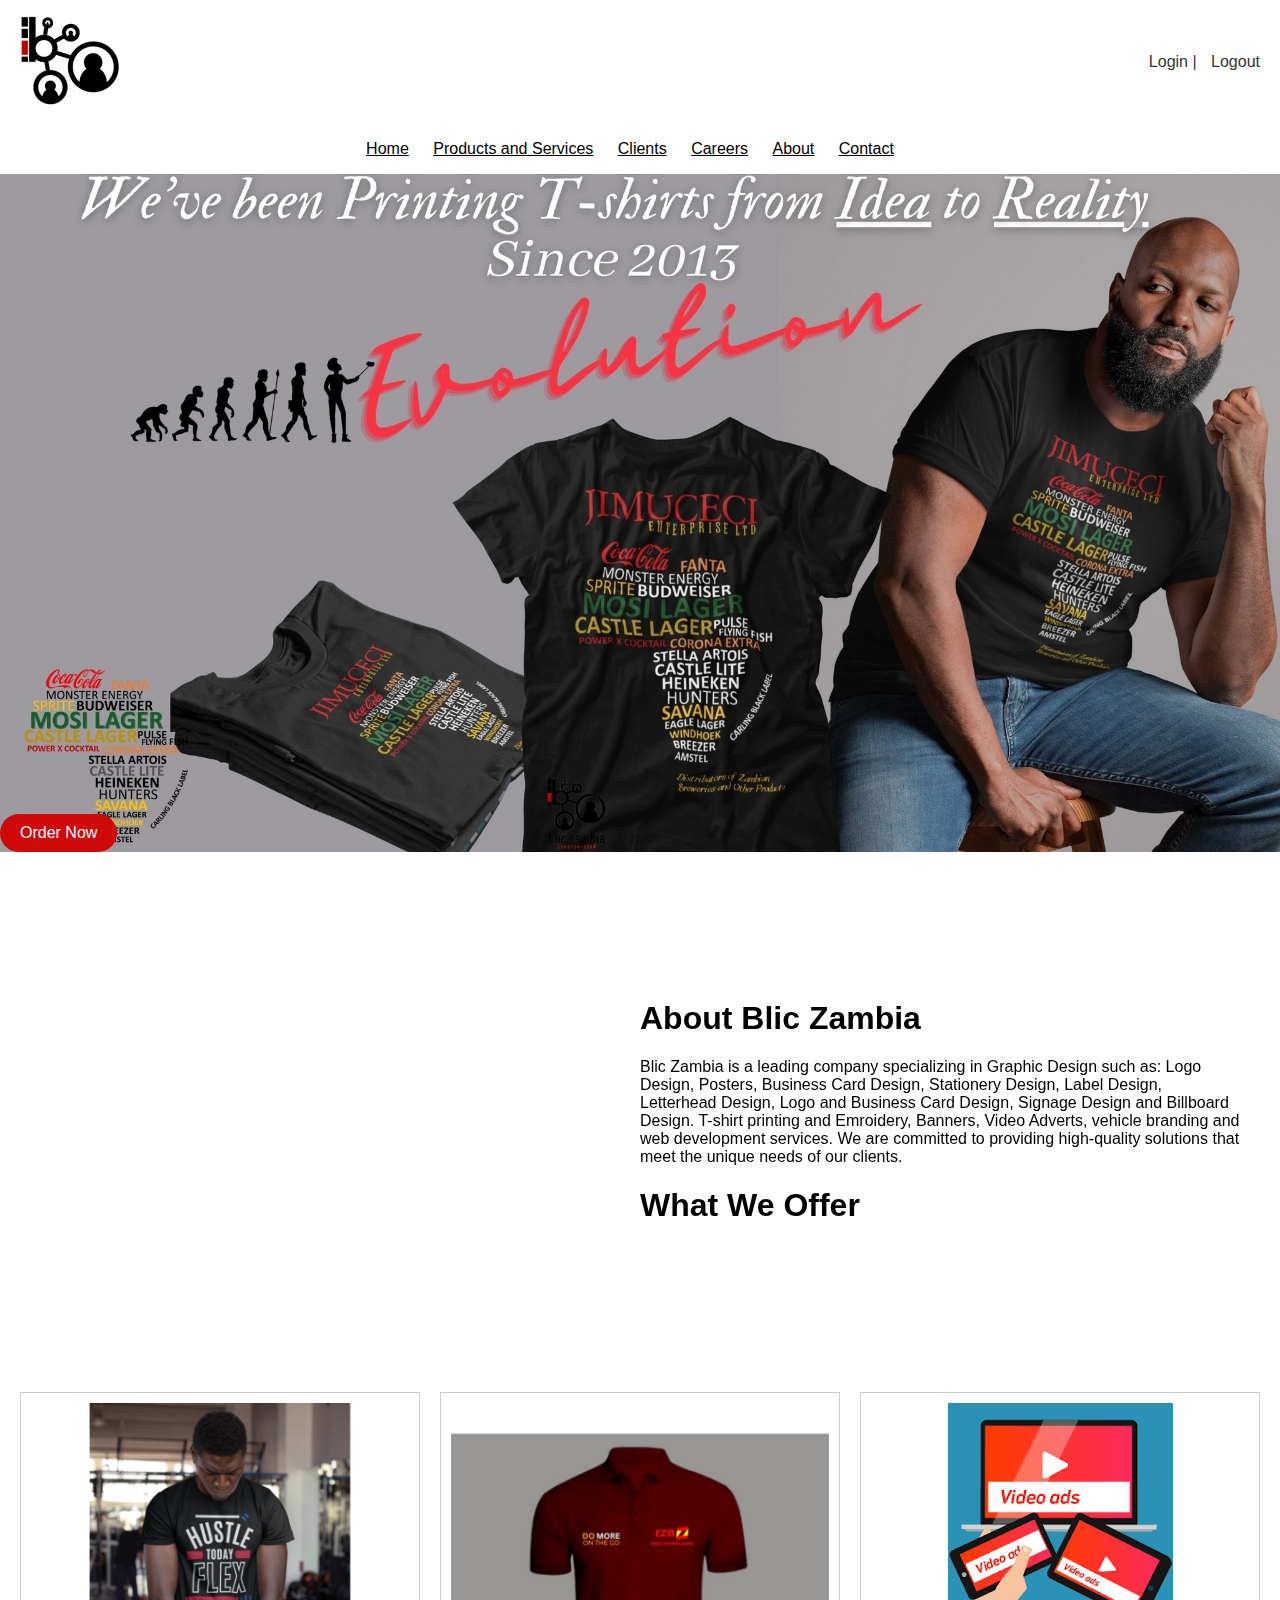
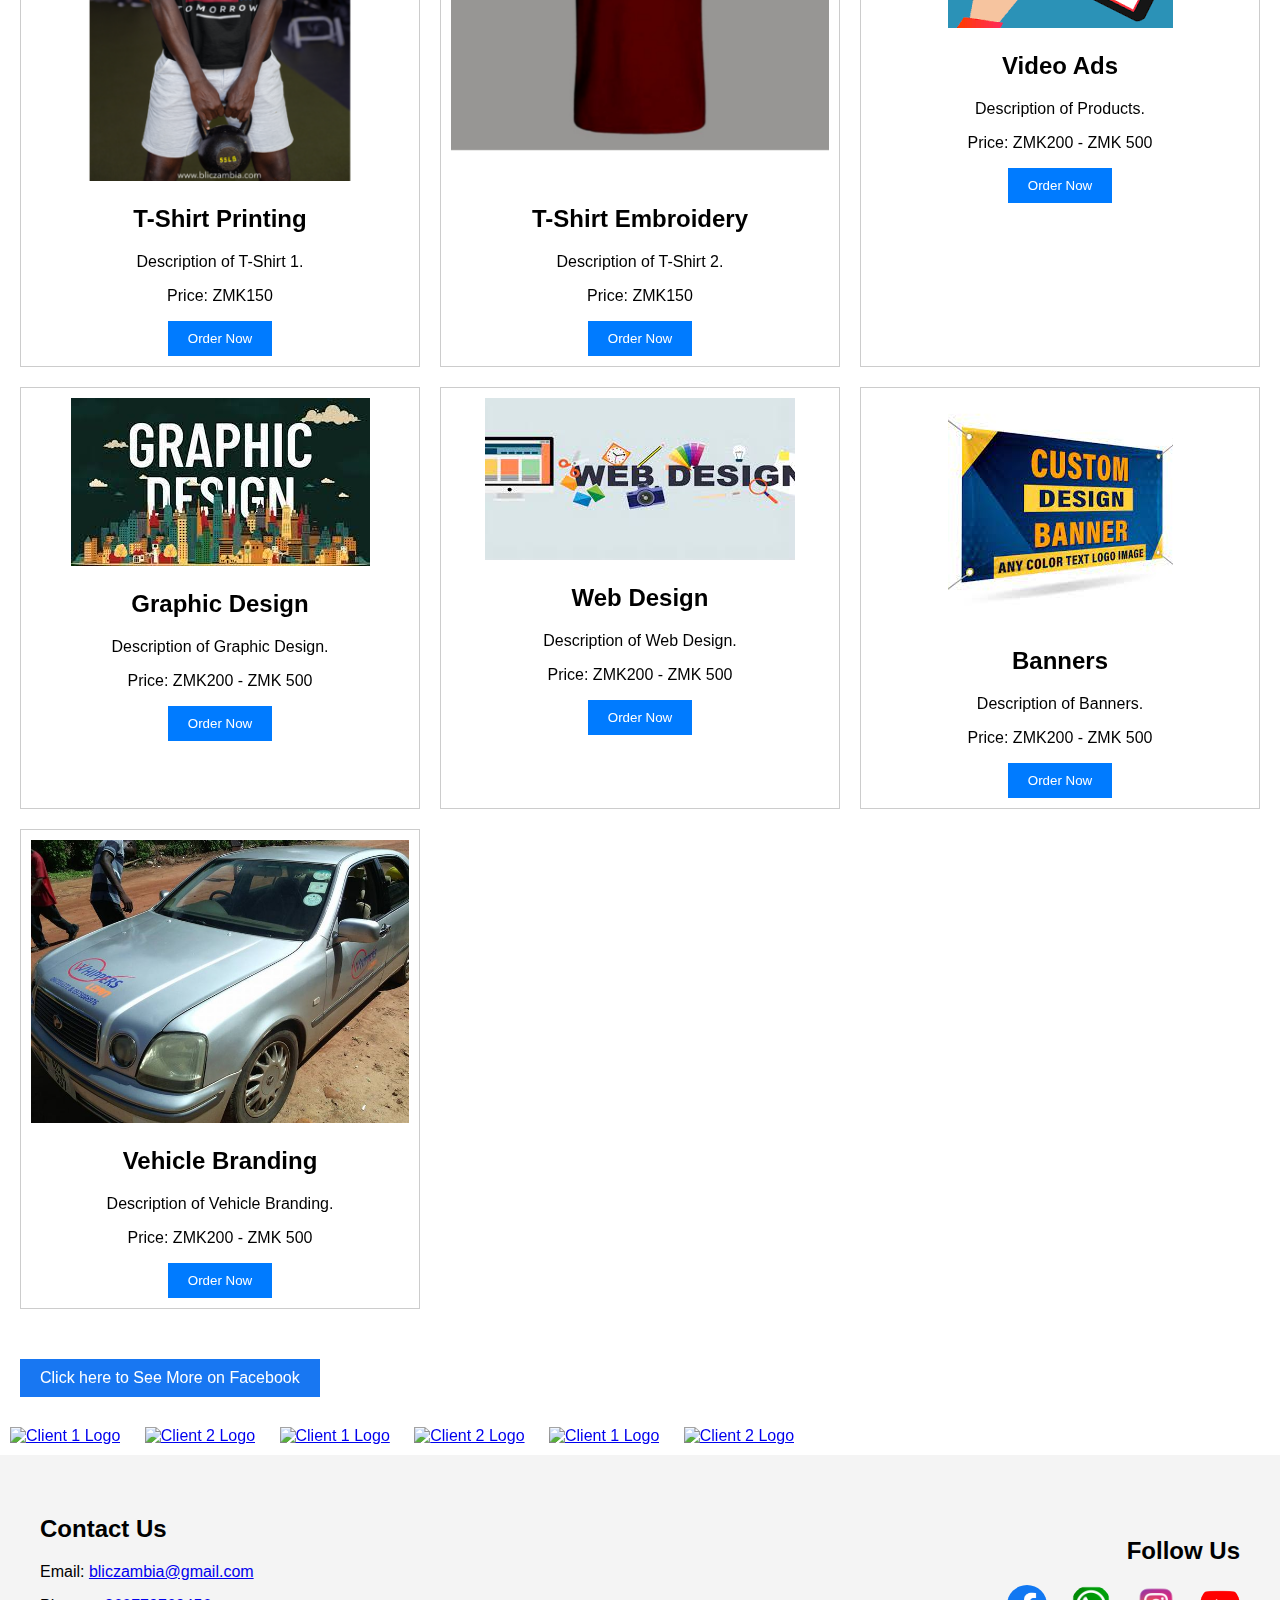
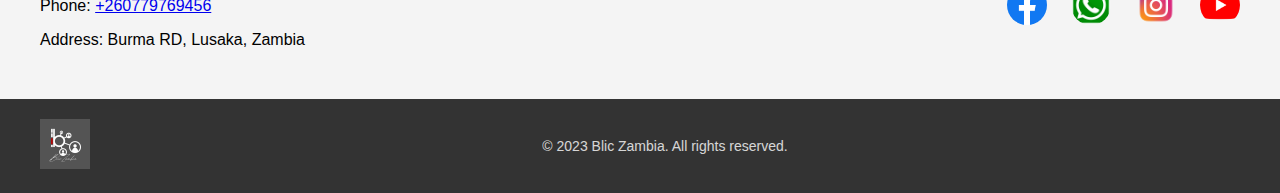
==== docs/index.html @ e91098a7 "fix" ====
<!DOCTYPE html>
<html lang="en">
<head>
    <meta charset="UTF-8">
    <meta name="viewport" content="width=device-width, initial-scale=1.0">
    <title>Blic Zambia</title>
    <link rel="stylesheet" href="style.css">
</head>
<body>
    <section id="home"></section>
    <header>
        <div class="logo">
            <img src="img/logo.png" alt="Company Logo">
        </div>

        
        <div class="user">
            <!-- Replace these links with actual login/logout functionality -->
            <a href="#">Login</a> | <a href="#">Logout</a>
        </div>
    </header>

    <!-- Navigation Bar -->
    <nav>
        <ul>
            <li><a href="#home">Home</a></li>
            <li><a href="#products">Products and Services</a></li>
            <li><a href="#clients">Clients</a></li>
            <li><a href="#careers">Careers</a></li>
            <li><a href="#about">About</a></li>
            <li><a href="#contact">Contact</a></li>
            


        </ul>
    </nav>    

<!-- hero -->

<section class="hero"> 
    
    <a href="https://api.whatsapp.com/send?phone=+260779769456&text=MESSAGE" target="_blank">
        <button class="rounded-button">Order Now</button>
    </a>
</section>
<section id="about"></section>
<section class="about">
    <div class="about-image">
        
        <iframe src="https://www.facebook.com/plugins/video.php?height=476&href=https%3A%2F%2Fwww.facebook.com%2F100064024808991%2Fvideos%2F1127149751283351%2F&show_text=false&width=261&t=0" width="261" height="476" style="border:none;overflow:hidden" scrolling="no" frameborder="0" allowfullscreen="true" allow="autoplay; clipboard-write; encrypted-media; picture-in-picture; web-share" allowFullScreen="true"></iframe>
    </div>
    <div class="about-text">
        <h1>About Blic Zambia</h1>
        <p>
            Blic Zambia is a leading company specializing in Graphic Design such as: Logo Design, Posters, 
            Business Card Design, Stationery Design, Label Design, Letterhead Design,
            Logo and Business Card Design, Signage Design and Billboard Design. 
            T-shirt printing and Emroidery, Banners, Video Adverts,
            vehicle branding and web development services.
            We are committed to providing high-quality solutions that meet the unique needs of our clients.
        </p>
        <h1>What We Offer</h1>
    </div>
</section>

<section id="products"></section>
 <section class="products">
    <div class="product">
        <img src="img/images/19.png" alt="T-shirt printing">
        <h2>T-Shirt Printing</h2>
        <p>Description of T-Shirt 1.</p>
        <p>Price: ZMK150</p>
        <button class="order-button">Order Now</button>
    </div>

    <div class="product">
        <img src="img/images/10.png" alt="T-Shirt 2">
        <h2>T-Shirt Embroidery</h2>
        <p>Description of T-Shirt 2.</p>
        <p>Price: ZMK150</p>
        <button class="order-button">Order Now</button>
    </div>

    <div class="product">
        <img src="img/vid4.png" alt="T-Shirt 2">
        <h2>Video Ads</h2>
        <p>Description of Products.</p>
        <p>Price: ZMK200 - ZMK 500</p>
        <button class="order-button">Order Now</button>
    </div>

    <div class="product">
        <img src="img/design2.jpg" alt="T-Shirt 2">
        <h2>Graphic Design</h2>
        <p>Description of Graphic Design.</p>
        <p>Price: ZMK200 - ZMK 500</p>
        <button class="order-button">Order Now</button>
    </div>

    <div class="product">
        <img src="img/web.jpg" alt="T-Shirt 2">
        <h2>Web Design</h2>
        <p>Description of Web Design.</p>
        <p>Price: ZMK200 - ZMK 500</p>
        <button class="order-button">Order Now</button>
    </div>

    <div class="product">
        <img src="img/ban.jpg" alt="T-Shirt 2">
        <h2>Banners</h2>
        <p>Description of Banners.</p>
        <p>Price: ZMK200 - ZMK 500</p>
        <button class="order-button">Order Now</button>
    </div>

    <div class="product">
        <img src="img/car.jpg" alt="T-Shirt 2">
        <h2>Vehicle Branding</h2>
        <p>Description of Vehicle Branding.</p>
        <p>Price: ZMK200 - ZMK 500</p>
        <button class="order-button">Order Now</button>
    </div>
    <!-- Add more product entries as needed -->
</section>







    
<section class="previous-work">
    <div class="project">
        <a href="https://www.facebook.com/profile.php?id=100064024808991" target="_blank">Click here to See More on Facebook</a>
    </div>


</section>

<section id="clients"></section>
<section class="client-logo-section">
    <div class="client-logo">
        <a href="client1-link.html">
            <img src="client1-logo.png" alt="Client 1 Logo">
        </a>
    </div>
    <div class="client-logo">
        <a href="client2-link.html">
            <img src="client2-logo.png" alt="Client 2 Logo">
        </a>
    </div>
    <div class="client-logo">
        <a href="client1-link.html">
            <img src="client1-logo.png" alt="Client 1 Logo">
        </a>
    </div>
    <div class="client-logo">
        <a href="client2-link.html">
            <img src="client2-logo.png" alt="Client 2 Logo">
        </a>
    </div>
    <div class="client-logo">
        <a href="client1-link.html">
            <img src="client1-logo.png" alt="Client 1 Logo">
        </a>
    </div>
    <div class="client-logo">
        <a href="client2-link.html">
            <img src="client2-logo.png" alt="Client 2 Logo">
        </a>
    </div>
    <!-- Add more logos as needed -->
</section>

<section id="contact"></section>
<section class="contact-us">
    <div class="contact-info">
        <h2>Contact Us</h2>
        <p>Email: <a href="mailto:bliczambia@gmail.com">bliczambia@gmail.com</a></p>
        <p>Phone: <a href="tel:+260779769456">+260779769456</a></p>
        <p>Address: Burma RD, Lusaka, Zambia</p>
    </div>
    <div class="social-media">
        <h3>Follow Us</h3>
        <ul>
            <li><a href="https://www.facebook.com/profile.php?id=100064024808991" target="_blank"><img src="img/facebook.png" alt="Facebook"></a></li>
            <li><a href="https://wa.me/1234567890" target="_blank"><img src="img/whatsapp.png" alt="WhatsApp"></a></li>
            <li><a href="https://www.instagram.com/your-account" target="_blank"><img src="img/insta.png" alt="Instagram"></a></li>
            <li><a href="https://www.youtube.com/your-channel" target="_blank"><img src="img/youtube.png" alt="YouTube"></a></li>
        </ul>
    </div>
</section>


<footer class="site-footer">
    <div class="footer-content">
        <div class="footer-logo">
            <img src="img/blic3.png" alt="Company Logo">
        </div>
        <div class="copyright">
            &copy; 2023 Blic Zambia. All rights reserved.
        </div>
    </div>
</footer>



<script src="script.js"></script>

</body>
</html>
---- docs/style.css ----
/* Reset some default margin/padding and add basic styling */
body {
    margin: 0;
    padding: 0;
    font-family: Arial, sans-serif;
}

/* Style the header */
header {
    background-color: #fff;
    color: #333;
    display: flex;
    justify-content: space-between;
    align-items: center;
    padding: 10px 20px;
}

/* Style the logo */
.logo img {
    max-width: 100px; /* Adjust the width to fit your logo */
    height: auto;
}

/* Style the login/logout links */
.user a {
    color: #333;
    text-decoration: none;
}

/* Add some spacing between the links */
.user a + a {
    margin-left: 10px;
}



/* styles for navigation bar */
nav {
  /*  background-color: #333; */
    color: #fff;
    text-align: center;

}

nav ul {
    list-style-type: none;
    padding: 0;
}

nav ul li {
    display: inline;
    margin-right: 20px;

}
/* nav texts */
li a {
    color: black;
}

/* CSS for the hero section */
.hero {
    background-image: url('img/banner.jpg'); /* Replace 'your-image.jpg' with your image URL */
    background-size: cover; /* This scales the background image to cover the entire element */
    background-position: center; /* This centers the background image horizontally and vertically */
    padding-top: 50%; /* Maintain aspect ratio (adjust as needed) */
    position: relative;
    height: auto;
}
/* CSS for hero content */
.hero-content {
    text-align: center;
    color: #fff;
    padding: 20px;
}

/* CSS for the hero "Order" button */
/* CSS for the rounded button */
.rounded-button {
    display: inline-block;
    padding: 10px 20px;
    border: none;
    border-radius: 20px; /* Adjust the radius to control the roundness */
    background-color: #cf0909; /* Button background color */
    color: #fff; /* Button text color */
    font-size: 16px; /* Adjust font size as needed */
    cursor: pointer;
    transition: background-color 0.3s ease; /* Add a smooth hover effect */
}

.rounded-button:hover {
    background-color: #0056b3; /* Darker color on hover */
}





/* CSS for the "About" section */
.about {
    display: flex;
    flex-wrap: wrap;
    justify-content: space-between;
    align-items: center;
    padding: 20px;
}

/* Style for the image container */
.about-image {
    flex: 1;
    max-width: 50%;
}

/* Style for the image itself */
.about-image img {
    max-width: 100%;
    height: auto;
}

/* Style for the text container */
.about-text {
    flex: 1;
    max-width: 50%;
    padding: 20px;
}

/* CSS for the products section */
.products {
    display: grid;
    grid-template-columns: repeat(auto-fill, minmax(350px, 1fr));
    gap: 20px;
    padding: 20px;
}

.product {
    text-align: center;
    border: 1px solid #ccc;
    padding: 10px;
}

.product img {
    max-width: 100%;
    height: auto;
}

/* CSS for the "Order" button */
.order-button {
    background-color: #007BFF;
    color: #fff;
    border: none;
    padding: 10px 20px;
    cursor: pointer;
    transition: background-color 0.3s ease; /* Add a hover effect */
}

.order-button:hover {
    background-color: #0056b3;
}

/* Style for client logo */


/* CSS for the "Clients" section */
.clients {
    overflow: hidden; /* Hide logos outside the container */
    white-space: nowrap; /* Prevent logos from wrapping to the next line */
}

/* CSS for individual client logos */
.client-logo {
    display: inline-block;
    margin-right: 20px; /* Adjust spacing between logos */
    animation: slide 10s linear infinite; /* Adjust duration as needed */
}

/* CSS keyframes animation for sliding */
@keyframes slide {
    0% {
        transform: translateX(100%); /* Start off the screen from right to left */
    }
    100% {
        transform: translateX(-100%); /* Move off the screen from left to right */
    }
}
/* Media query for screens smaller than 768px (typical for phones) */
@media screen and (max-width: 768px) {
    .client-logo {
        margin-right: 10px; /* Adjust spacing for smaller screens */
    }
}



  
/* CSS for the Previous Work section */
.previous-work {
    display: flex;
    flex-wrap: wrap;
    justify-content: space-between; /* Adjust as needed */
    padding: 20px;
 }
 

 /* CSS for the Facebook link */
.project a {
    display: inline-block;
    margin-top: 10px;
    background-color: #1877f2; /* Facebook blue */
    color: #fff;
    padding: 10px 20px;
    text-decoration: none;
}

.project a:hover {
    background-color: #0e62cb; /* Darker blue on hover */
}

.work h1 {
    text-align: center;

}


/* CSS for the logo section */
.logo-section {
    display: flex;
    flex-wrap: wrap;
    justify-content: space-around; /* Adjust alignment as needed */
    padding: 20px; /* Add spacing around the logos */
}

/* CSS for individual client logos */
.client-logo {
    margin: 10px; /* Adjust spacing between logos */
}

.client-logo img {
    max-width: 100%;
    height: auto;
    transition: transform 0.3s ease; /* Add a smooth hover effect */
}

.client-logo img:hover {
    transform: scale(1.1); /* Scale the logo on hover (adjust as needed) */
}


/* CSS for the contact-us section */
/* CSS for the contact-us section */
.contact-us {
    display: flex;
    justify-content: space-between;
    align-items: center;
    /*background-color: #f4f4f4;*/
    padding: 40px;
}

.contact-info {
    flex: 1;
    text-align: left;
}

.social-media {
    flex: 1;
    text-align: right;
}

.contact-info h2, .social-media h3 {
    font-size: 24px;
    margin-bottom: 20px;
}

.contact-info p, .social-media ul {
    margin-bottom: 10px;
}

.social-media ul {
    list-style: none;
    padding: 0;
}

.social-media ul li {
    display: inline-block;
    margin-right: 20px;
}

.social-media ul li:last-child {
    margin-right: 0;
}

/* Style the social media icons */
.social-media img {
    width: 40px; /* Adjust the size as needed */
    height: 40px;
    border-radius: 50%; /* Make the icons circular */
    transition: transform 0.3s ease; /* Add a slight hover effect */
}

/* Hover effect for social media icons */
.social-media img:hover {
    transform: scale(1.1);
}







/* CSS for the contact-us section */
.contact-us {
    display: flex;
    justify-content: space-between;
    align-items: center;
    background-color: #f4f4f4;
    padding: 40px;
}

.contact-info {
    flex: 1;
    text-align: left;
}

.social-media {
    flex: 1;
    text-align: right;
}

.contact-info h2, .social-media h3 {
    font-size: 24px;
    margin-bottom: 20px;
}

.contact-info p, .social-media ul {
    margin-bottom: 10px;
}

.social-media ul {
    list-style: none;
    padding: 0;
}

.social-media ul li {
    display: inline-block;
    margin-right: 20px;
    font-size: 24px;
}

.social-media ul li:last-child {
    margin-right: 0;
}

/* Font Awesome icons (make sure to include Font Awesome CSS) */
.fas, .far, .fab {
    font-size: inherit;
    color: #007BFF;
    transition: color 0.3s ease;
}

.fas:hover, .far:hover, .fab:hover {
    color: #0056b3;
}

/* CSS for the site-footer */
.site-footer {
    background-color: #333;
    color: #fff;
    padding: 20px 0;
    text-align: center;
}

.footer-content {
    display: flex;
    justify-content: space-between;
    align-items: center;
    max-width: 1200px;
    margin: 0 auto;
    padding: 0 20px; /* Add some padding to create space around the logo and text */
}

.footer-logo img {
    width: 50px; /* Adjust the logo size as needed */
    height: auto;
}

.copyright {
    font-size: 14px;
    opacity: 0.8;
    flex-grow: 1; /* This makes the copyright text take up available space and center it */
    text-align: center; /* Center-align the copyright text */
}








/* Media query for screens smaller than 768px (typical for phones) */
@media (max-width: 768px) {
.logo img {
    max-width: 30%; /* Adjust the logo size for smaller screens */
    }


/* Adjust the hero size for smaller screens */
.hero {
    flex-direction: column;
    text-align: center;
}

.hero-image,
.hero-text {
    max-width: 100%;
}
    /* Adjust the about section size for smaller screens*/
.about {
    flex-direction: column;
    text-align: center;
}

.about-image,
.about-text {
    max-width: 100%;
}

}



/* Media query for screens smaller than 330px (typical for phones) */
@media (max-width: 330px) {

.products {
    max-width: 180px;
}
.product img {
    max-width: 180px
}
.order-button {
    max-width: 180px;
}
.product {
    max-width: 180px;
}
}
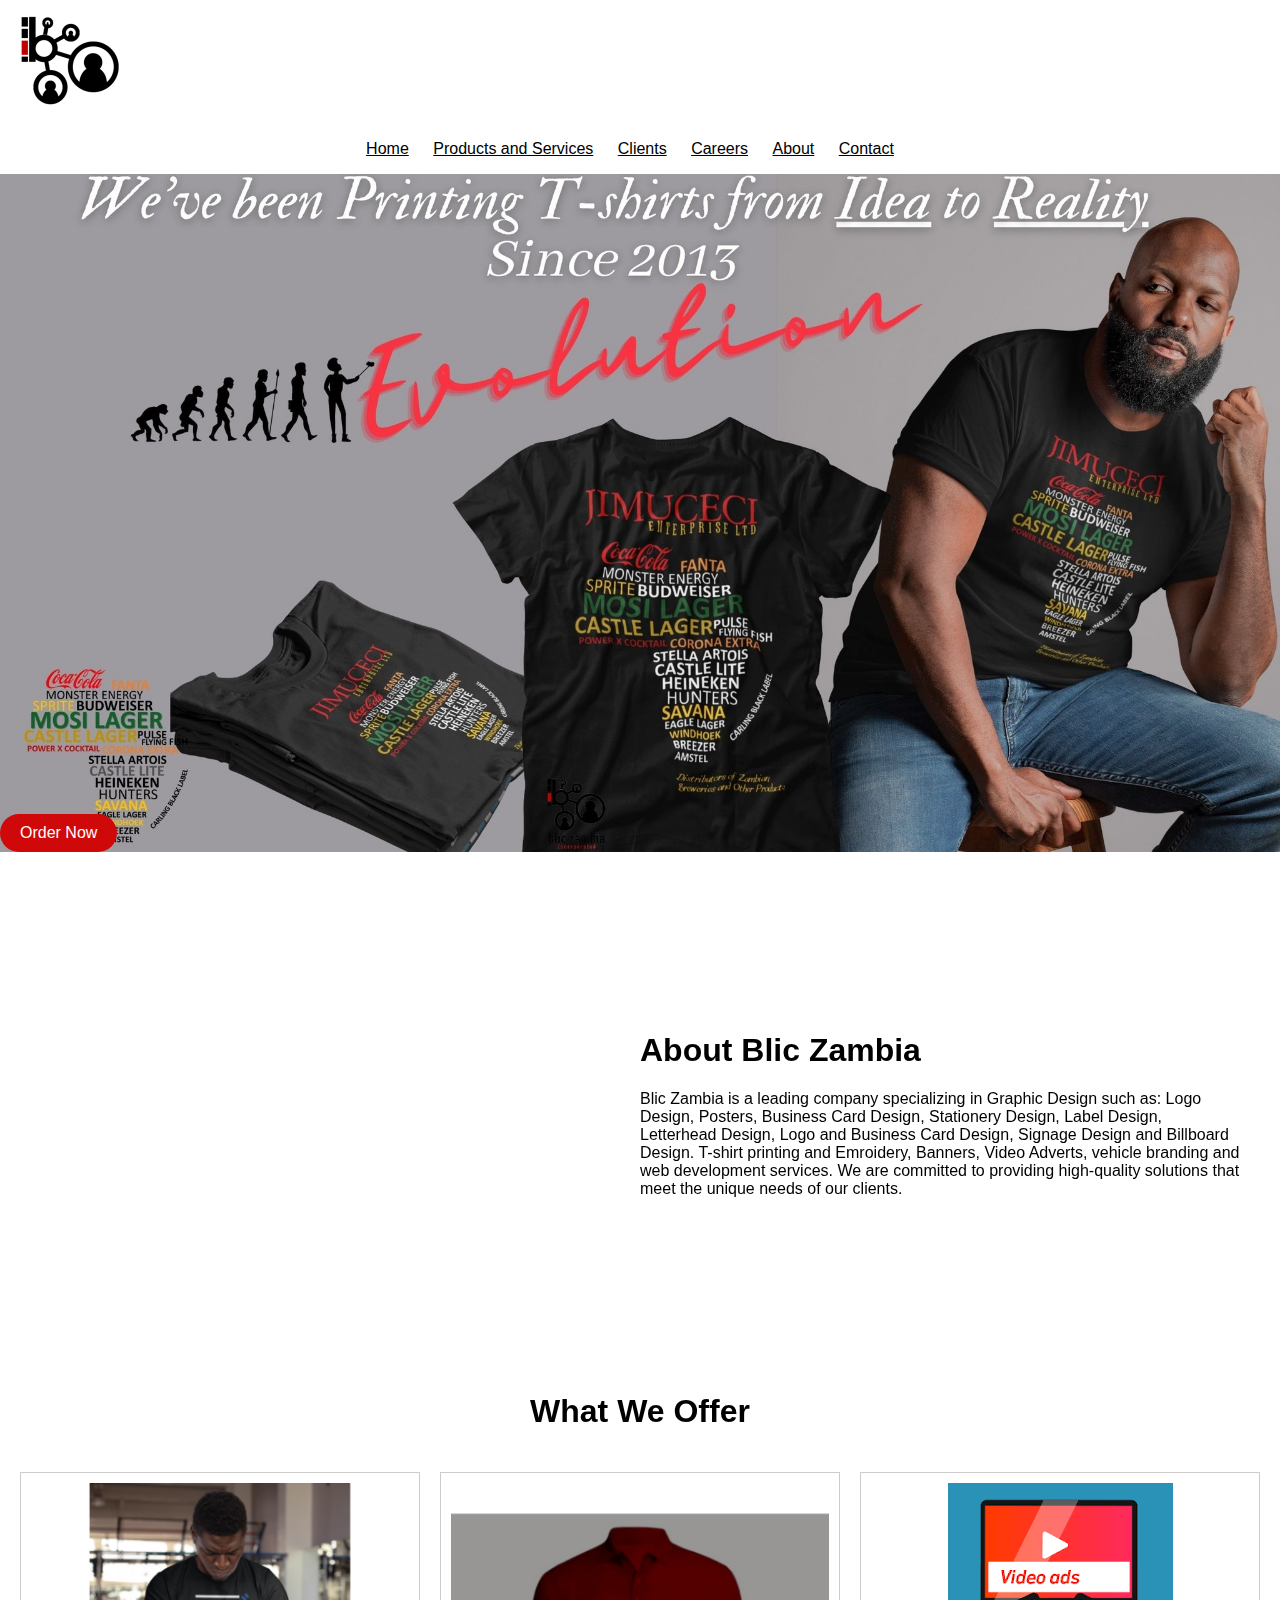
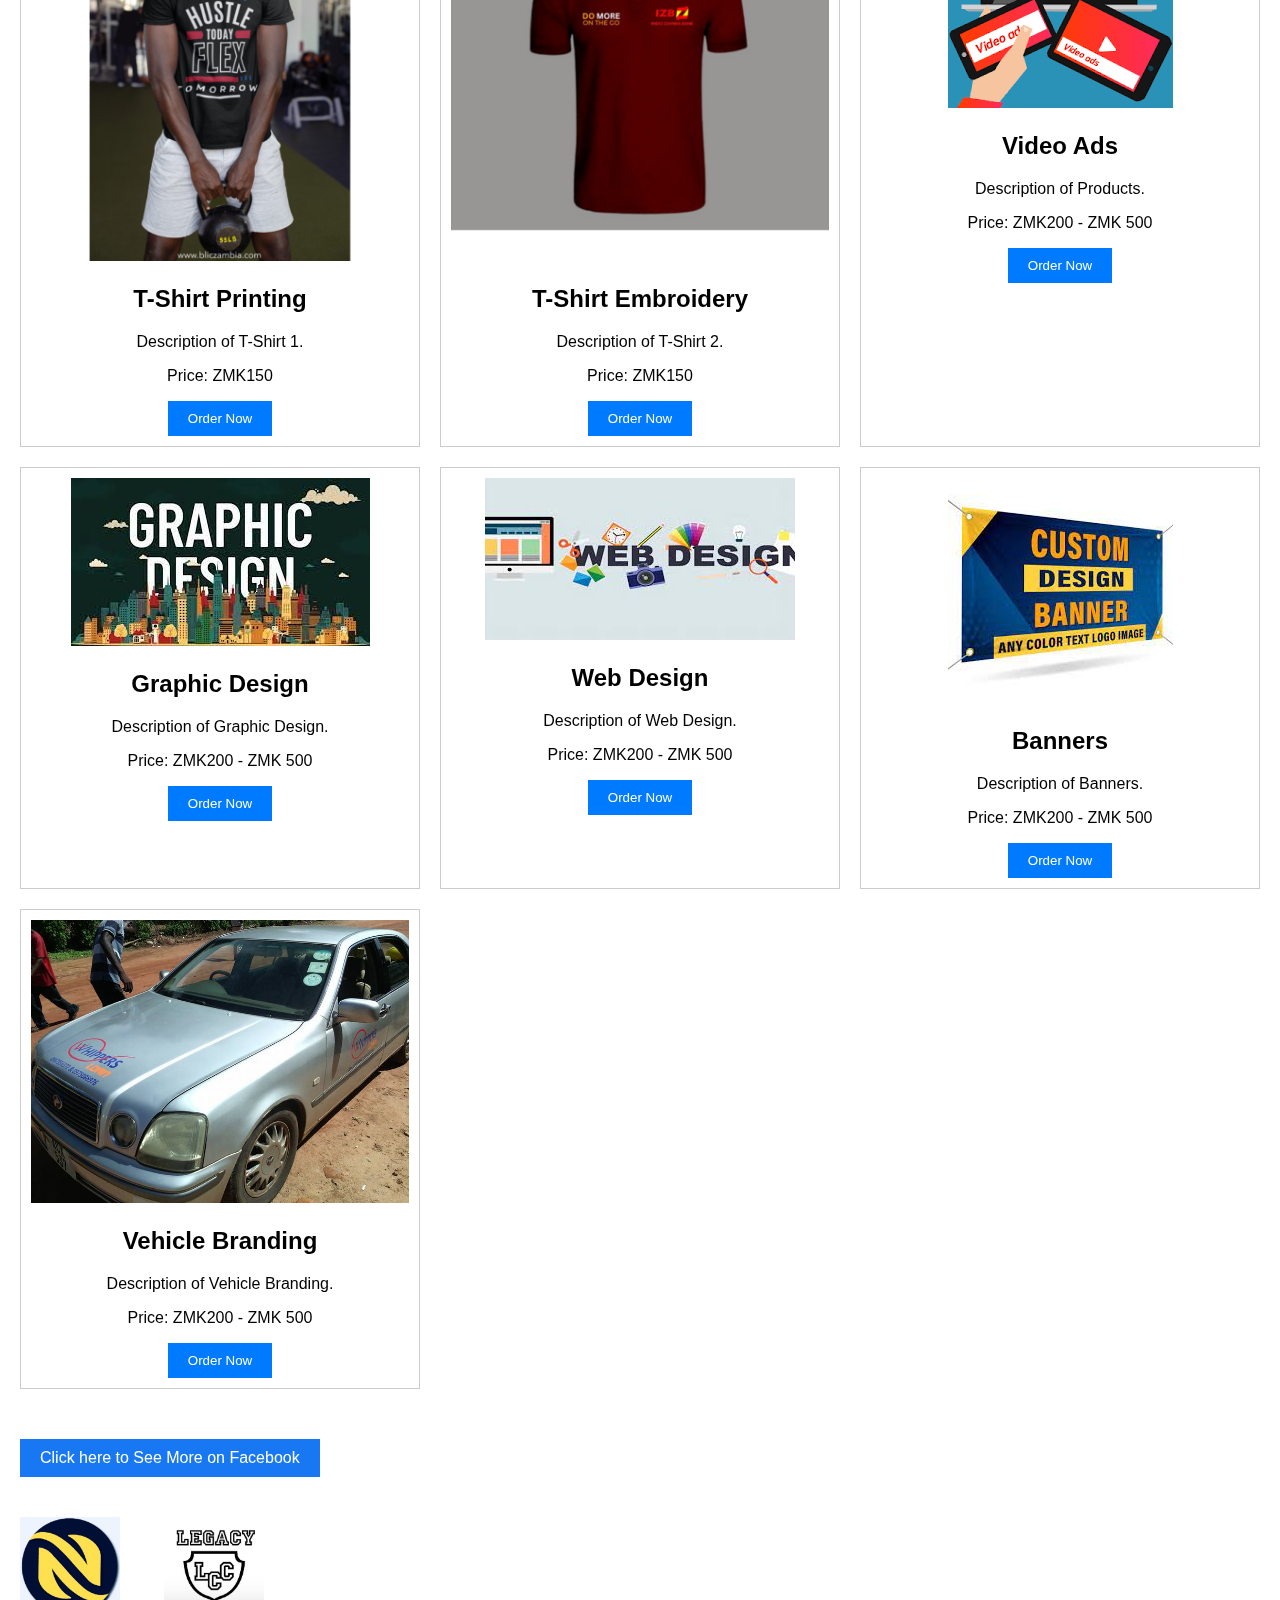
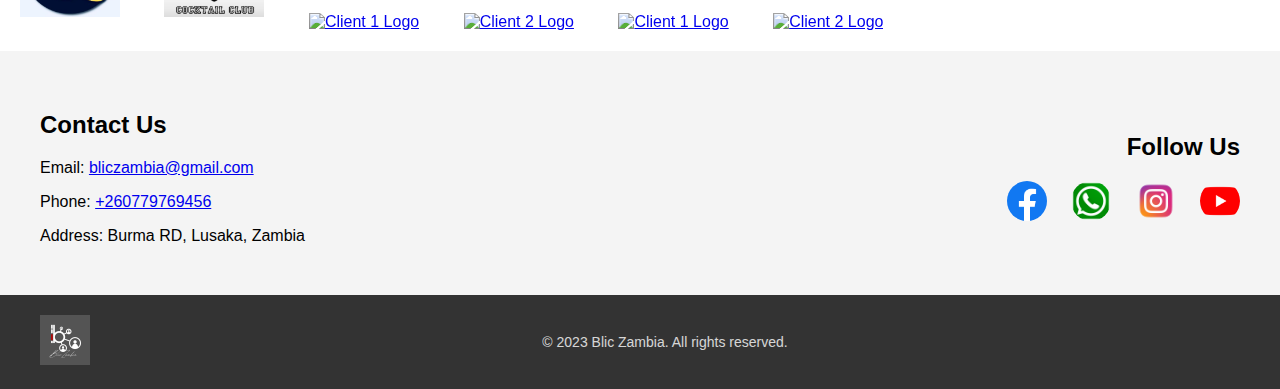
==== commit 3513e765: "edit" ====
--- a/docs/index.html
+++ b/docs/index.html
@@ -13,12 +13,11 @@
             <img src="img/logo.png" alt="Company Logo">
         </div>
 
-        
-        <div class="user">
+        <!--<div class="user"> -->
             <!-- Replace these links with actual login/logout functionality -->
-            <a href="#">Login</a> | <a href="#">Logout</a>
-        </div>
-    </header>
+            <!--<a href="account/login.html">Login</a> | <a href="account/logout.html">Logout</a> -->
+        <!--</div> -->
+    </header>   
 
     <!-- Navigation Bar -->
     <nav>
@@ -26,7 +25,7 @@
             <li><a href="#home">Home</a></li>
             <li><a href="#products">Products and Services</a></li>
             <li><a href="#clients">Clients</a></li>
-            <li><a href="#careers">Careers</a></li>
+            <li><a href="careers/careers.html">Careers</a></li>
             <li><a href="#about">About</a></li>
             <li><a href="#contact">Contact</a></li>
             
@@ -59,6 +58,13 @@
             vehicle branding and web development services.
             We are committed to providing high-quality solutions that meet the unique needs of our clients.
         </p>
+    </div>
+</section>
+
+
+<section>
+ <section id="offer"></section>
+    <div class="offer">
         <h1>What We Offer</h1>
     </div>
 </section>
@@ -142,12 +148,12 @@
 <section class="client-logo-section">
     <div class="client-logo">
         <a href="client1-link.html">
-            <img src="client1-logo.png" alt="Client 1 Logo">
+            <img src="img/work/nellas logo.jpg" alt="nellas">
         </a>
     </div>
     <div class="client-logo">
         <a href="client2-link.html">
-            <img src="client2-logo.png" alt="Client 2 Logo">
+            <img src="img/work/legacy logo.jpg" alt="legacy Logo">
         </a>
     </div>
     <div class="client-logo">
--- a/docs/style.css
+++ b/docs/style.css
@@ -124,6 +124,10 @@
     padding: 20px;
 }
 
+.offer {
+    text-align: center;
+}
+
 /* CSS for the products section */
 .products {
     display: grid;
@@ -160,6 +164,7 @@
 /* Style for client logo */
 
 
+
 /* CSS for the "Clients" section */
 .clients {
     overflow: hidden; /* Hide logos outside the container */
@@ -182,6 +187,14 @@
         transform: translateX(-100%); /* Move off the screen from left to right */
     }
 }
+
+.client-logo img {
+    width: 100px; /* Set the desired width */
+    height: auto; /* Maintain aspect ratio */
+    margin: 10px; /* Add margin for spacing */
+}
+
+
 /* Media query for screens smaller than 768px (typical for phones) */
 @media screen and (max-width: 768px) {
     .client-logo {
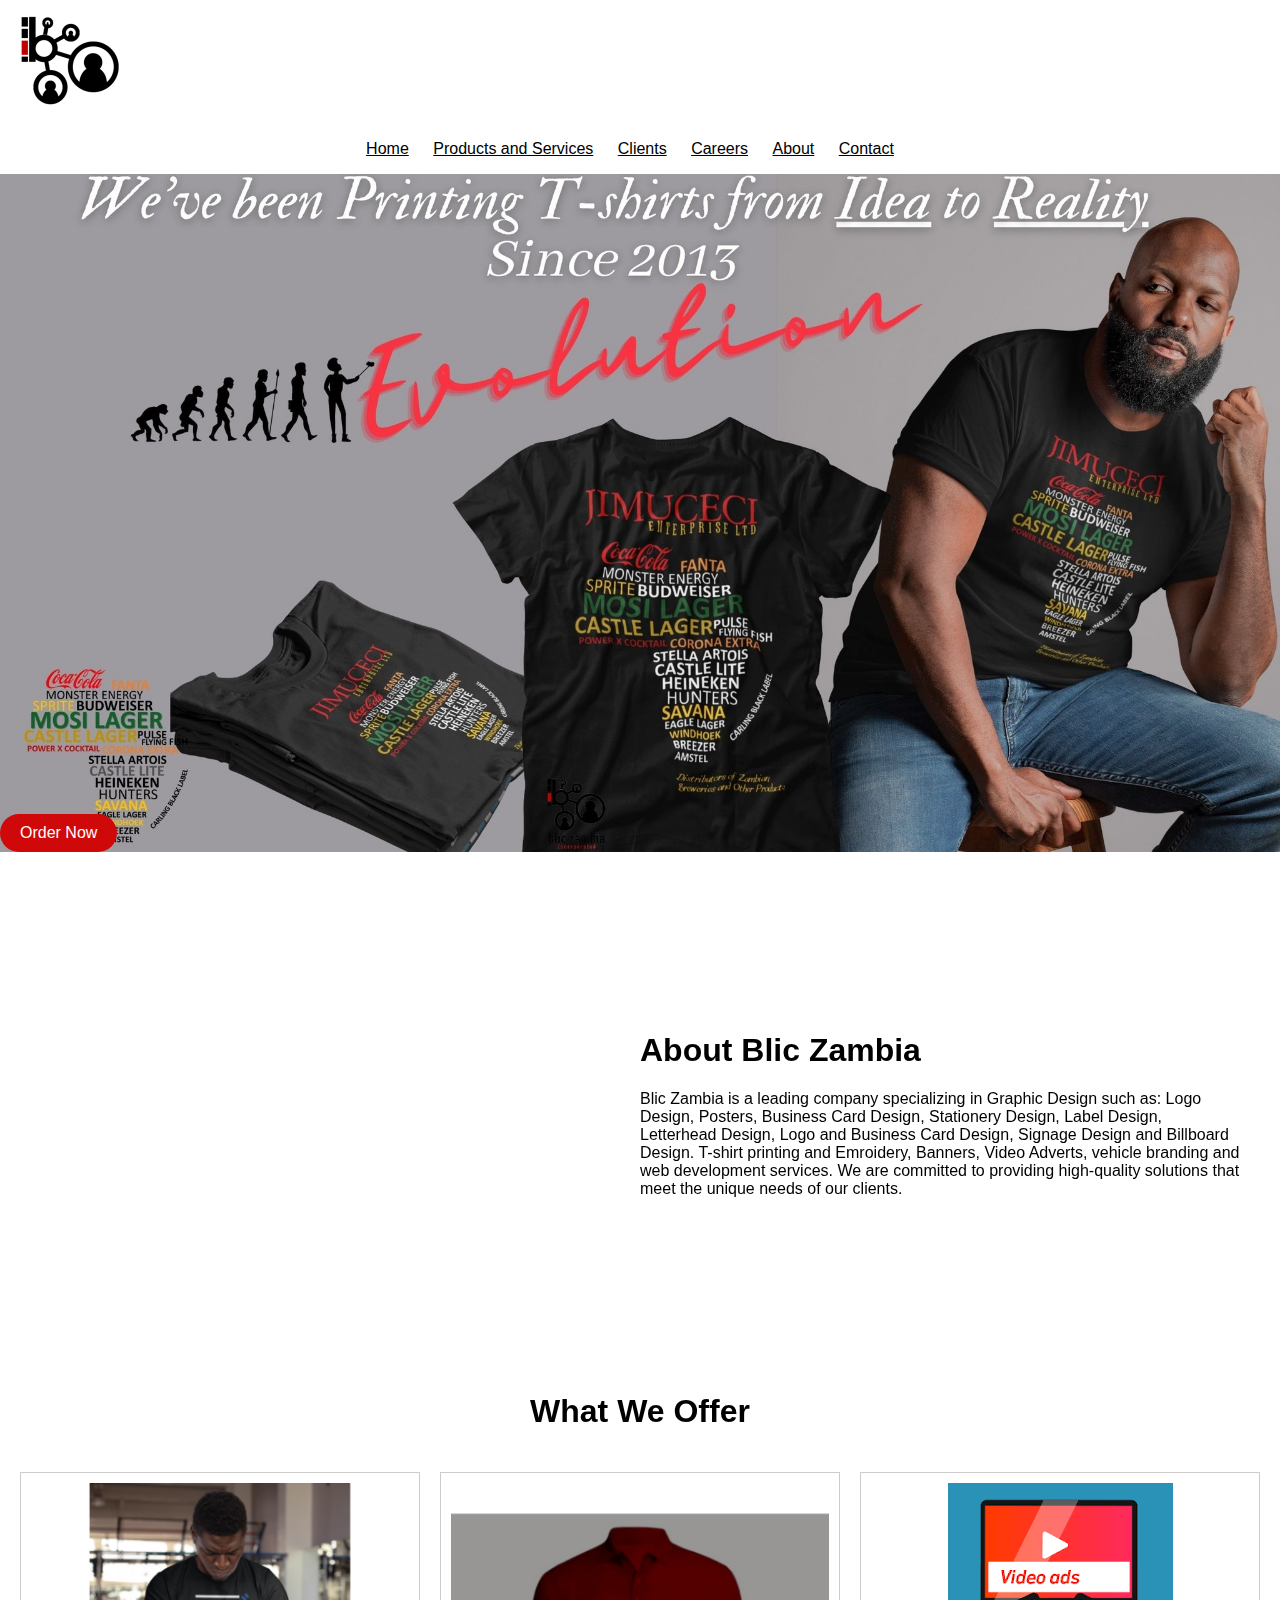
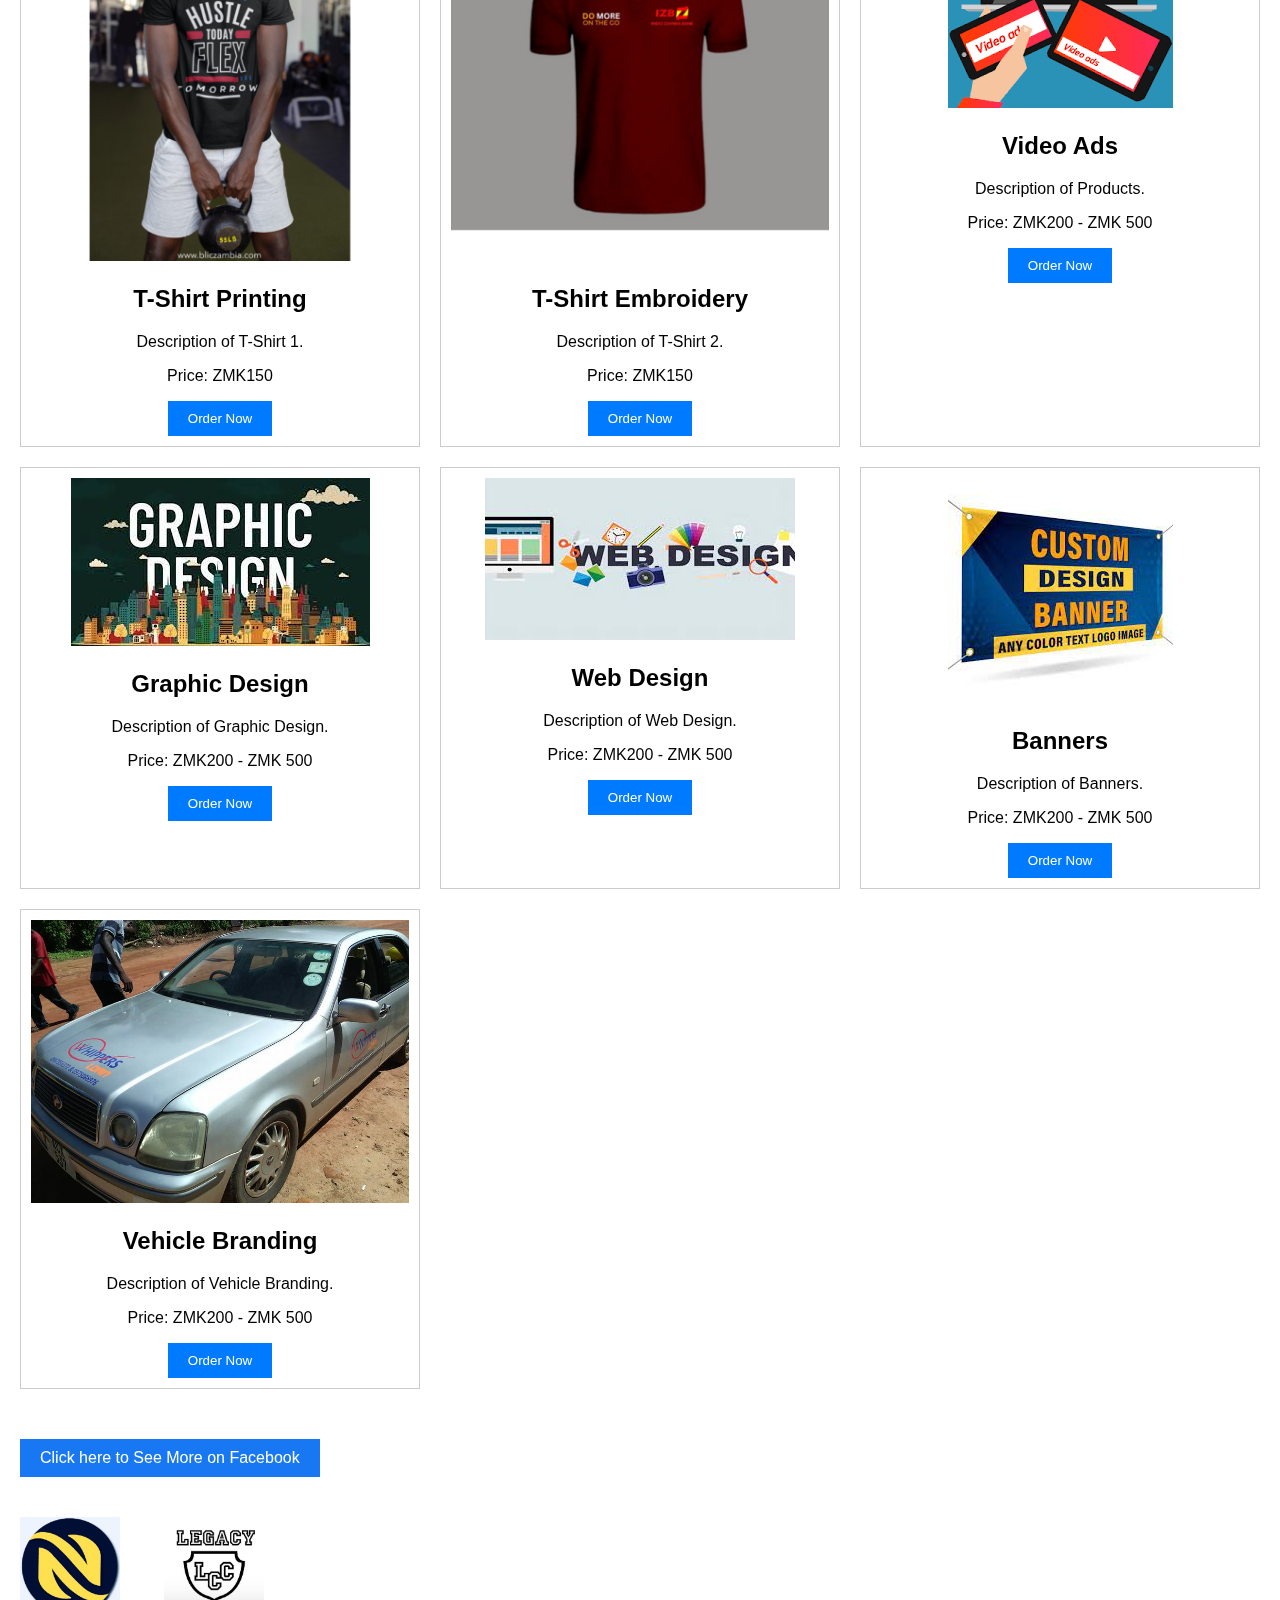
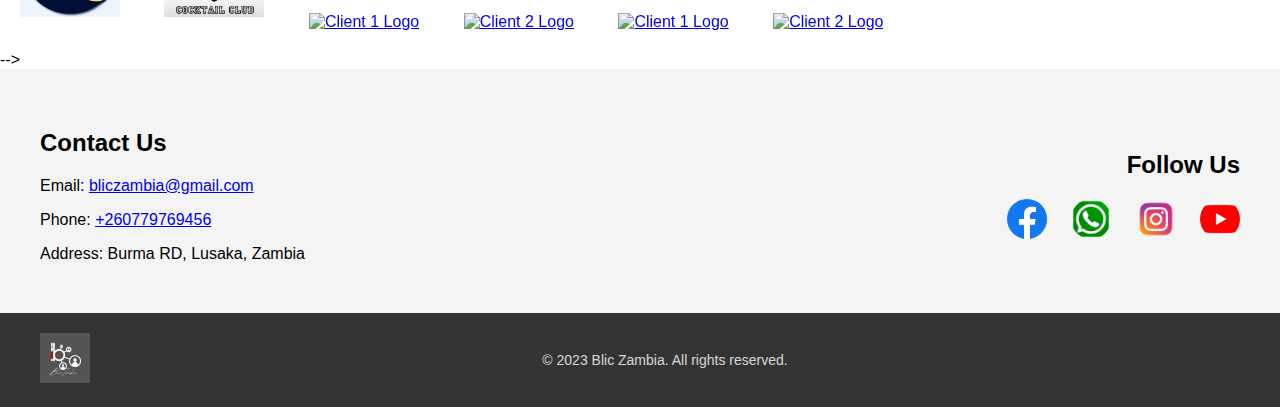
==== commit f7572be4: "Update index.html" ====
--- a/docs/index.html
+++ b/docs/index.html
@@ -143,7 +143,7 @@
 
 
 </section>
-
+</--
 <section id="clients"></section>
 <section class="client-logo-section">
     <div class="client-logo">
@@ -178,7 +178,7 @@
     </div>
     <!-- Add more logos as needed -->
 </section>
-
+-->
 <section id="contact"></section>
 <section class="contact-us">
     <div class="contact-info">
@@ -215,4 +215,4 @@
 <script src="script.js"></script>
 
 </body>
-</html>+</html>
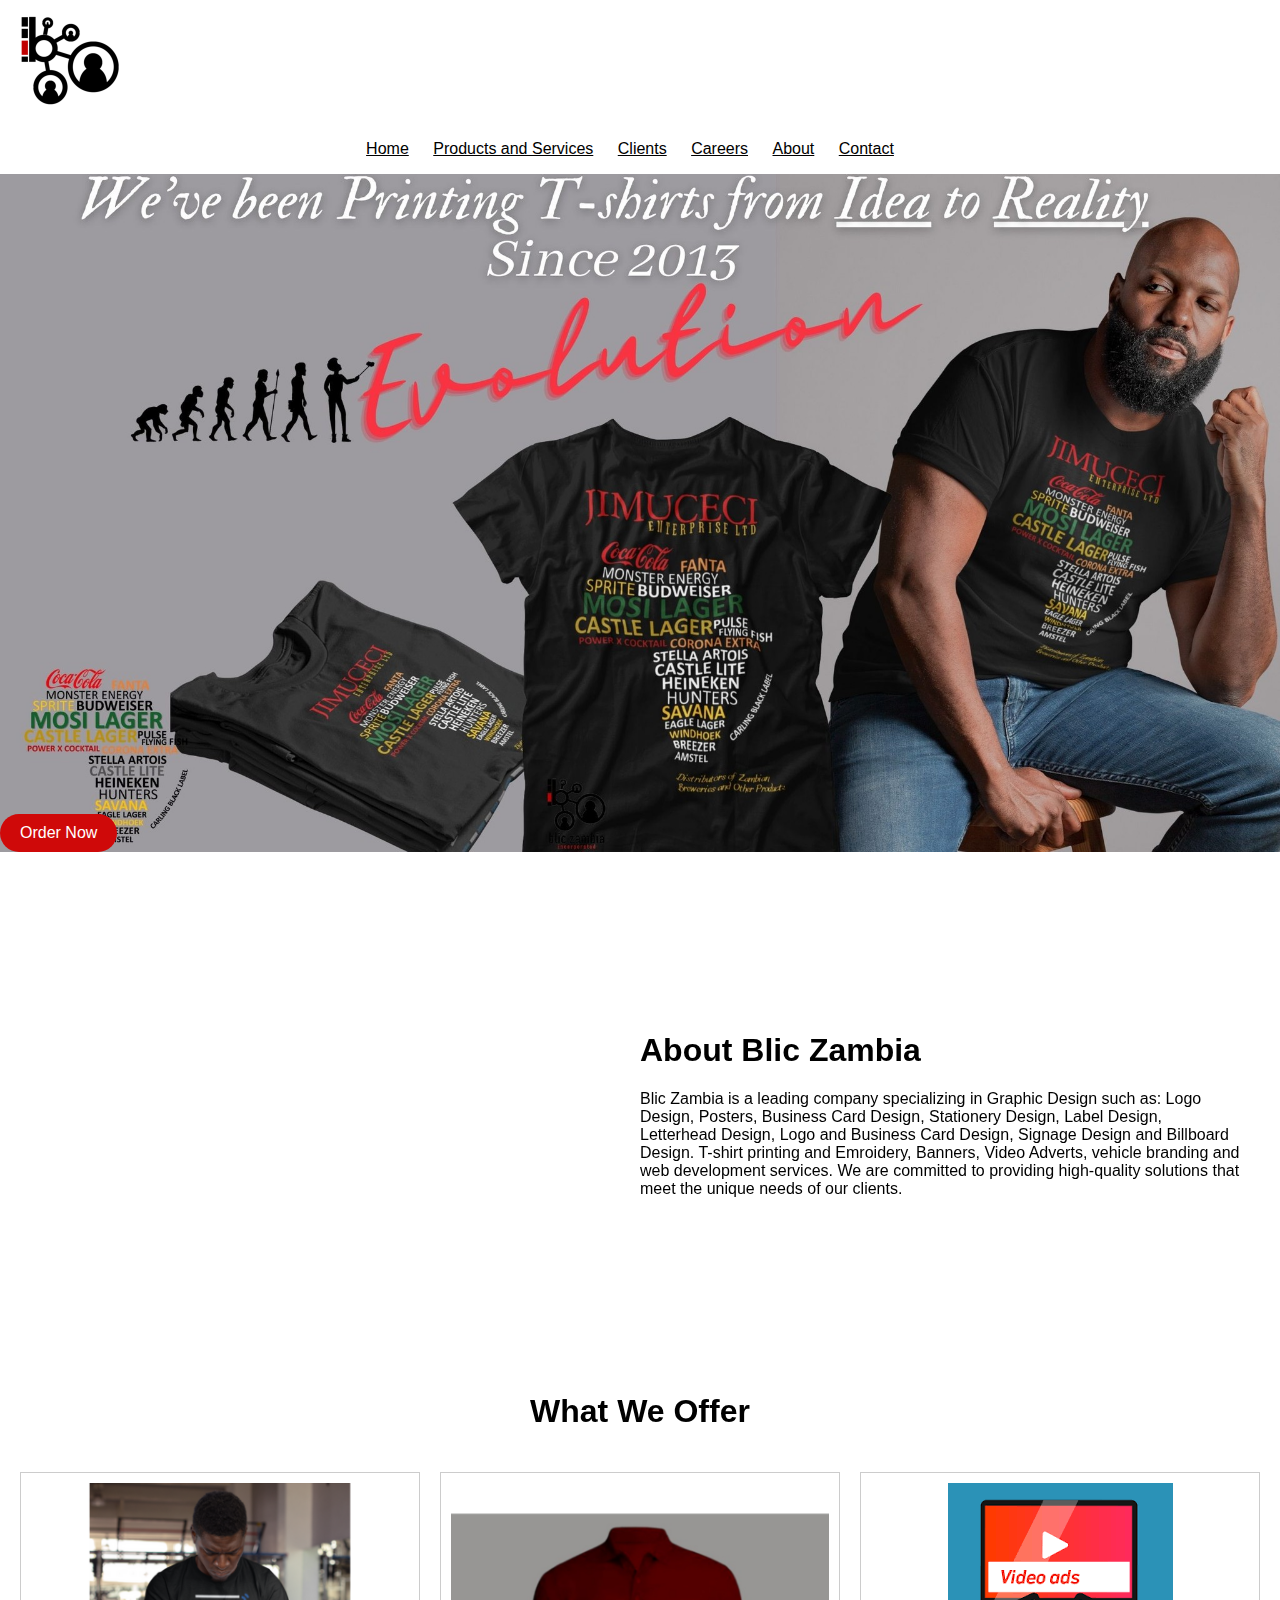
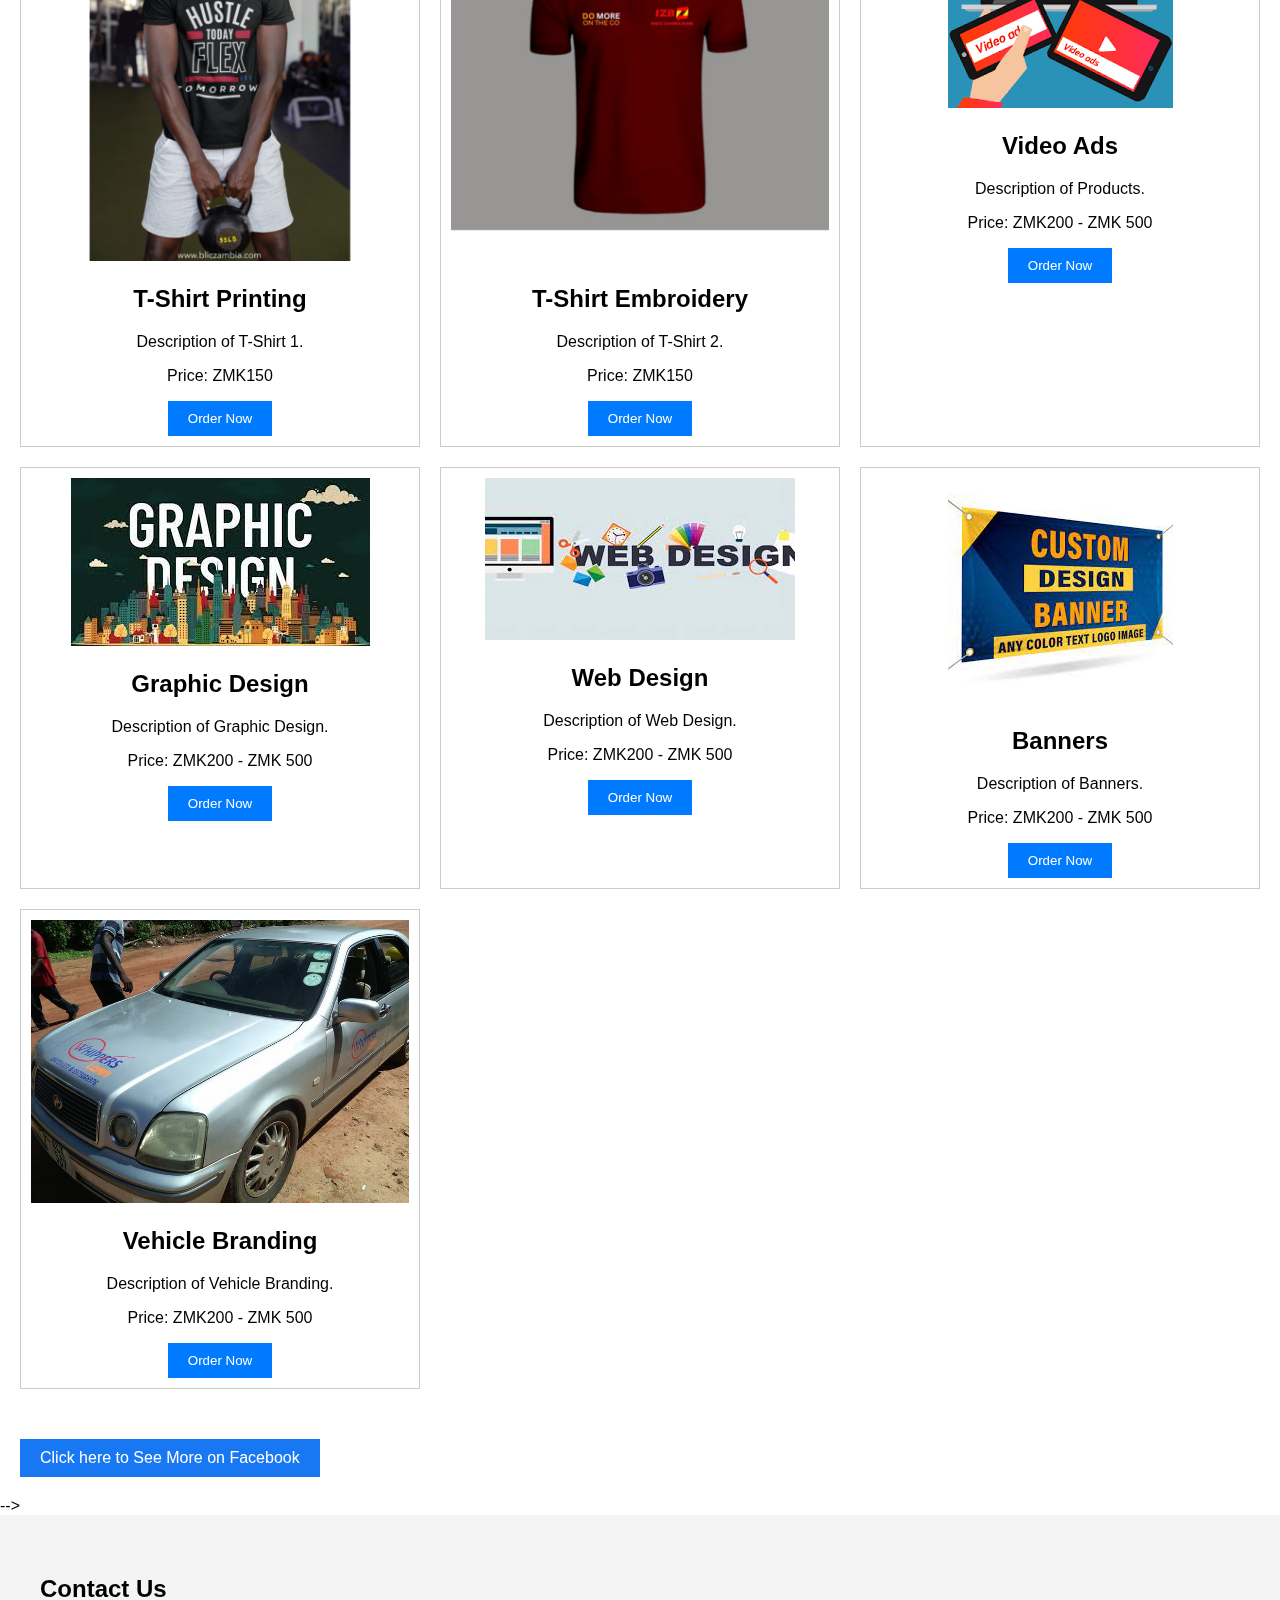
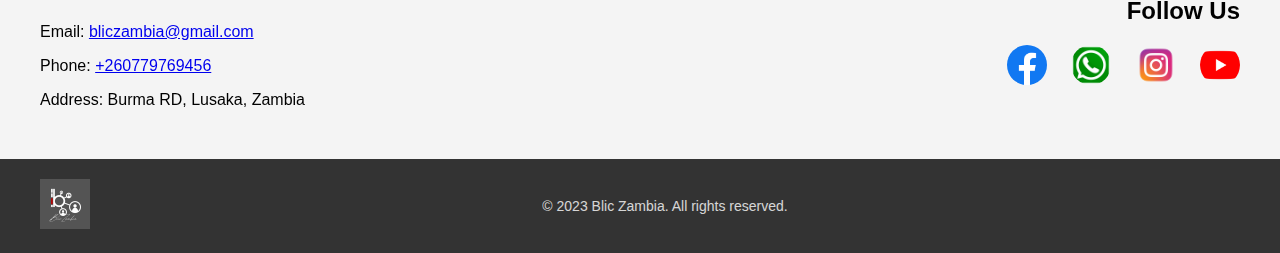
==== commit 37519e73: "Update index.html" ====
--- a/docs/index.html
+++ b/docs/index.html
@@ -143,7 +143,7 @@
 
 
 </section>
-</--
+<!--
 <section id="clients"></section>
 <section class="client-logo-section">
     <div class="client-logo">
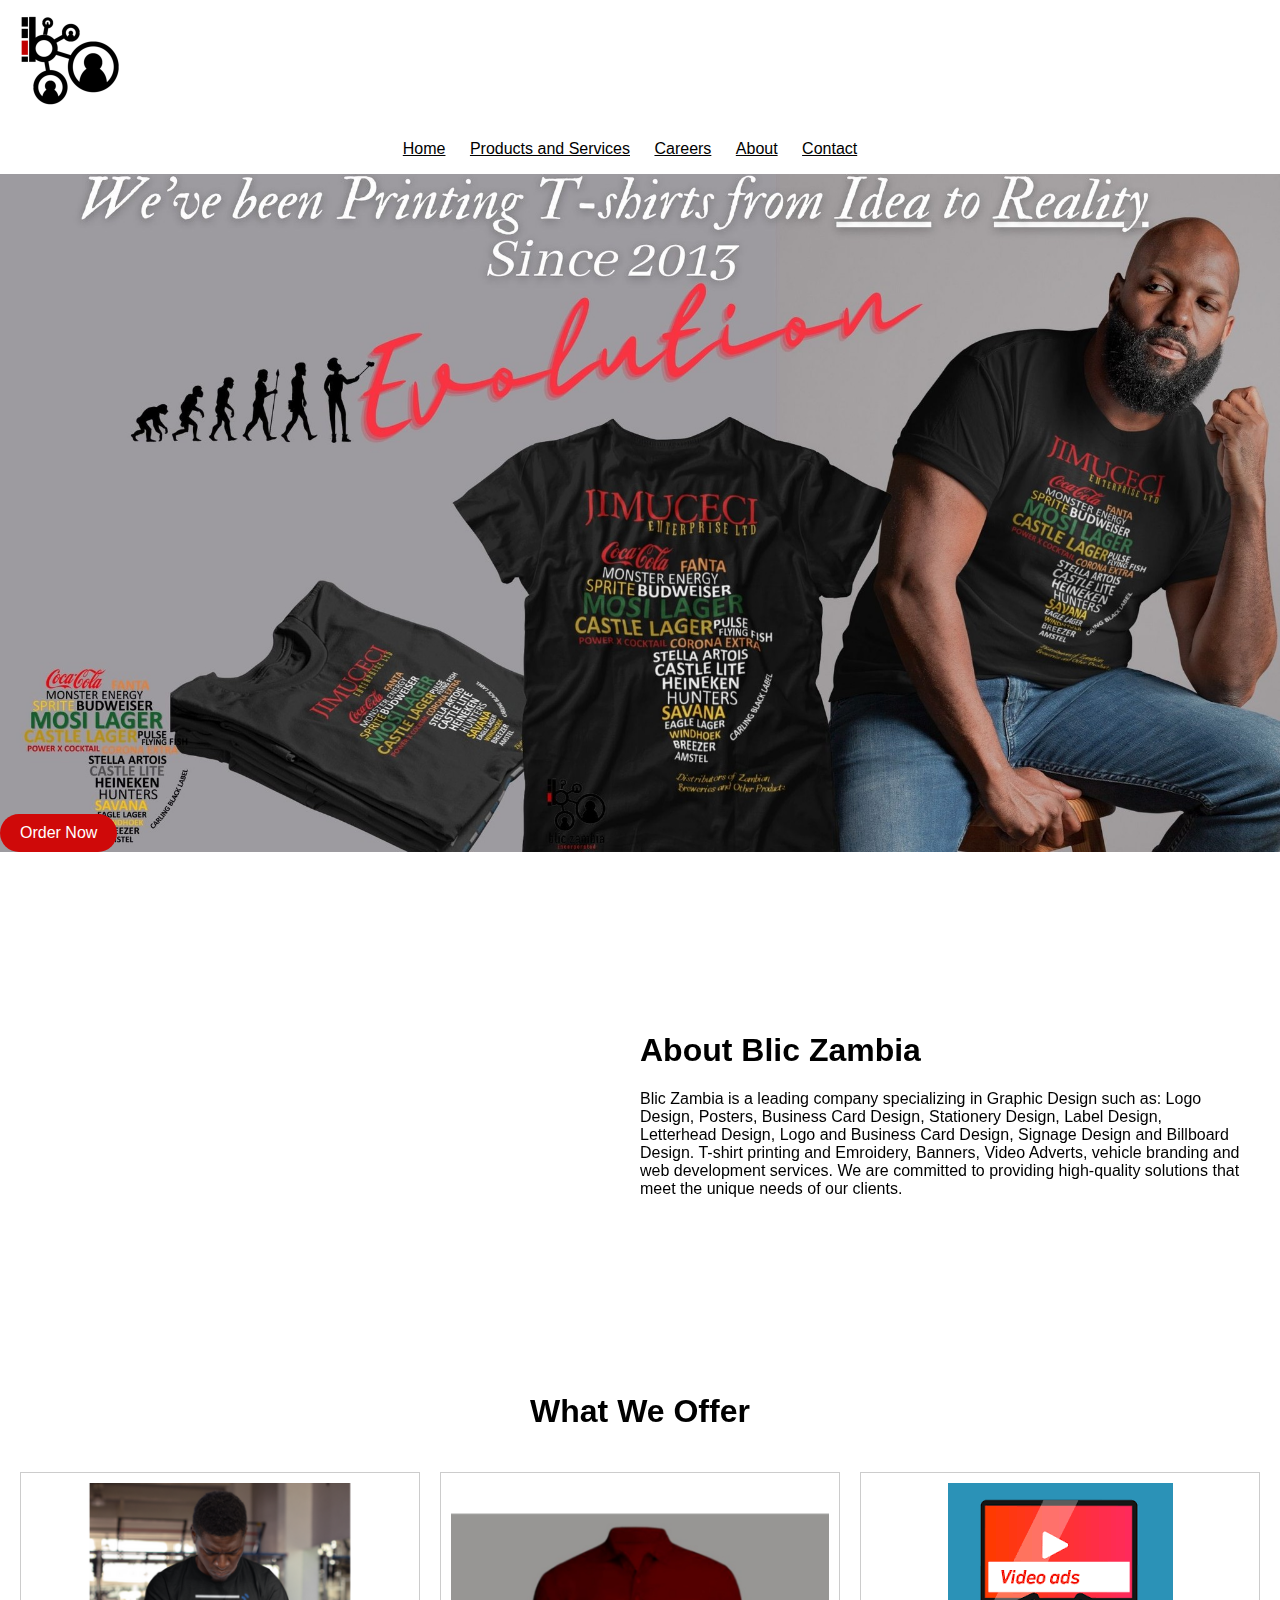
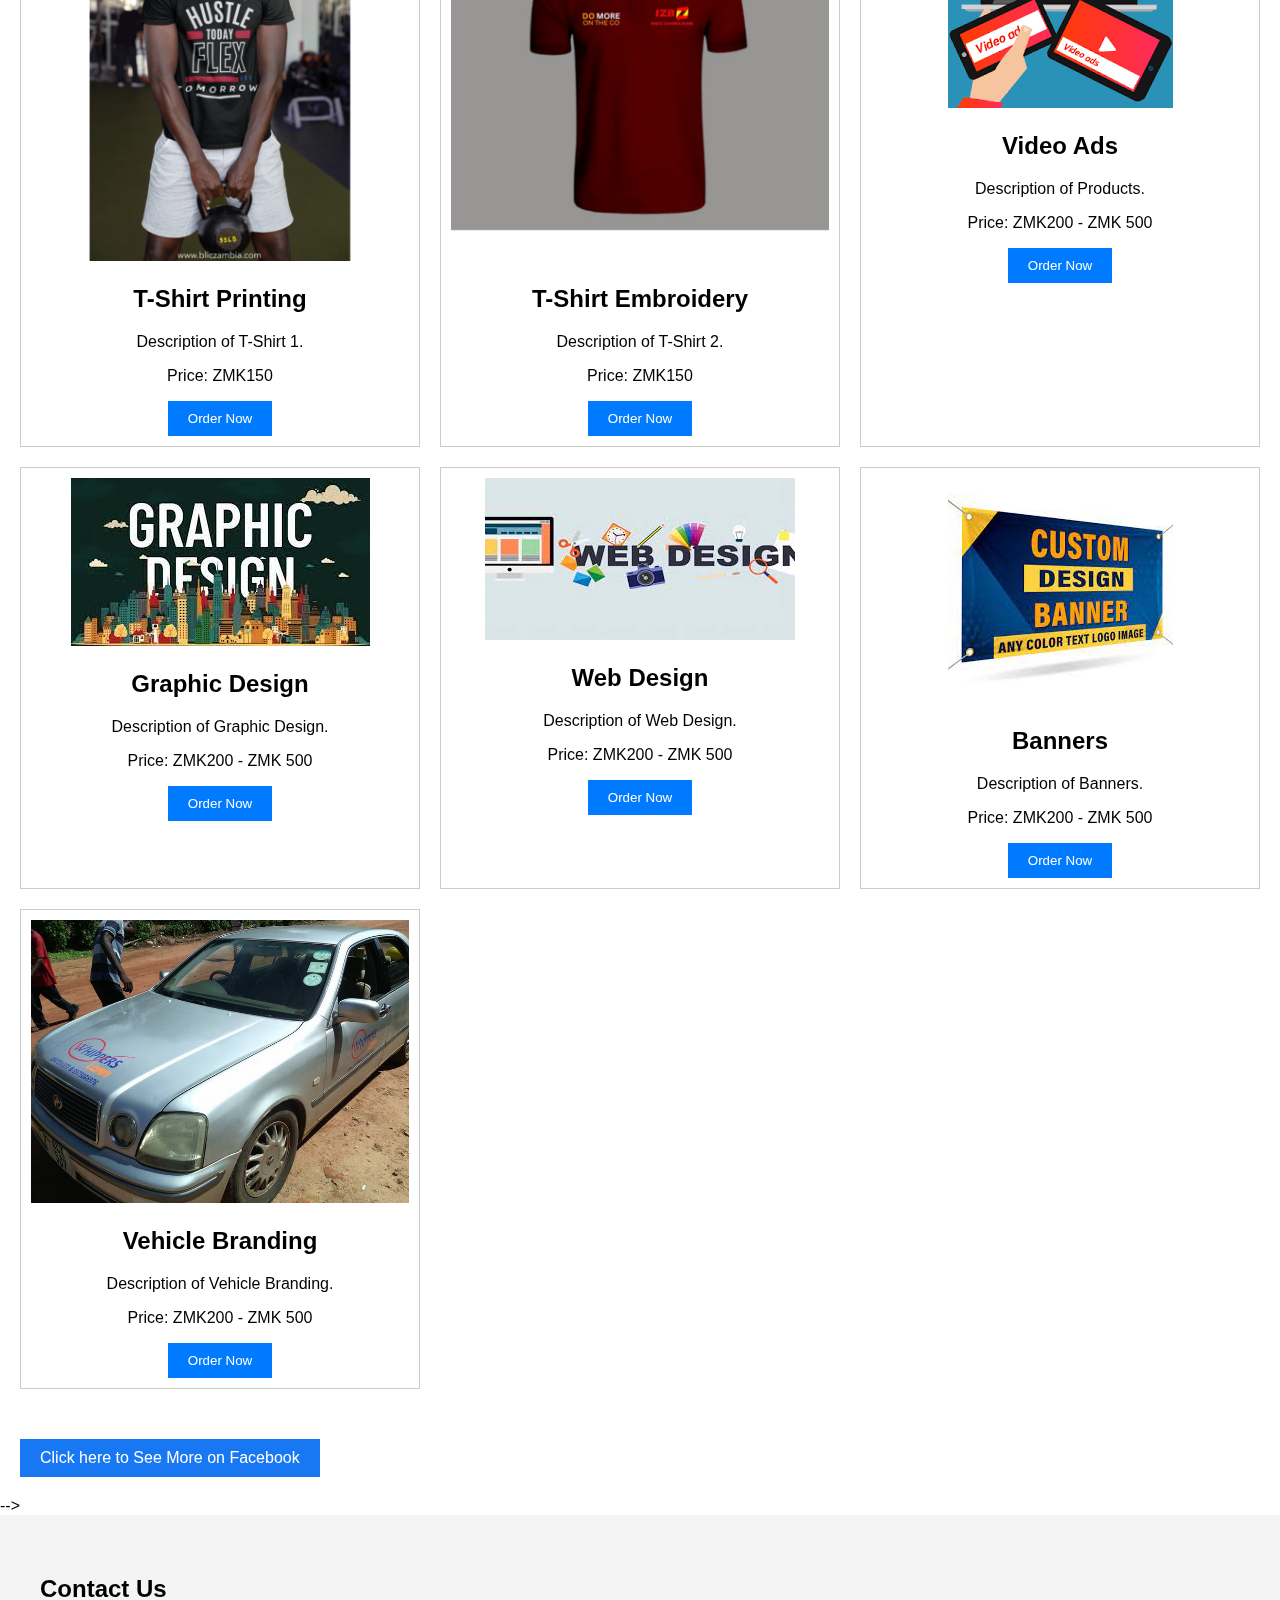
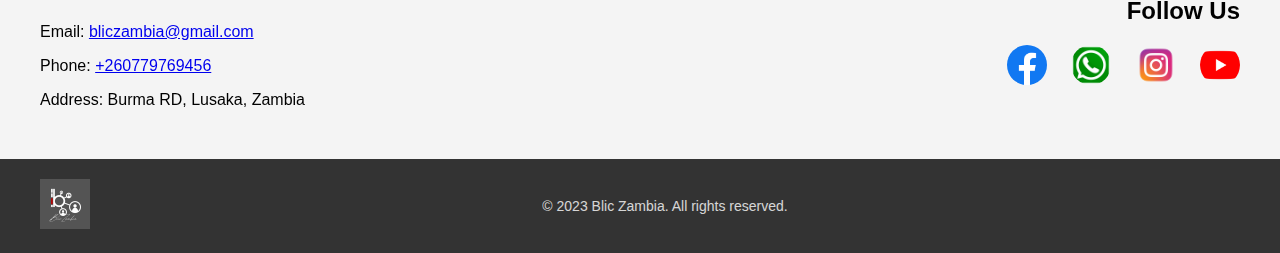
==== commit 8e73a3f9: "Update index.html" ====
--- a/docs/index.html
+++ b/docs/index.html
@@ -24,8 +24,7 @@
         <ul>
             <li><a href="#home">Home</a></li>
             <li><a href="#products">Products and Services</a></li>
-            <li><a href="#clients">Clients</a></li>
-            <li><a href="careers/careers.html">Careers</a></li>
+            <li><a href="https://nandilov.github.io/bliczambia/careers/">Careers</a></li>
             <li><a href="#about">About</a></li>
             <li><a href="#contact">Contact</a></li>
             
@@ -191,9 +190,9 @@
         <h3>Follow Us</h3>
         <ul>
             <li><a href="https://www.facebook.com/profile.php?id=100064024808991" target="_blank"><img src="img/facebook.png" alt="Facebook"></a></li>
-            <li><a href="https://wa.me/1234567890" target="_blank"><img src="img/whatsapp.png" alt="WhatsApp"></a></li>
-            <li><a href="https://www.instagram.com/your-account" target="_blank"><img src="img/insta.png" alt="Instagram"></a></li>
-            <li><a href="https://www.youtube.com/your-channel" target="_blank"><img src="img/youtube.png" alt="YouTube"></a></li>
+            <li><a href="https://wa.me/+260779769456" target="_blank"><img src="img/whatsapp.png" alt="WhatsApp"></a></li>
+            <li><a href="https://www.instagram.com/bliczambia" target="_blank"><img src="img/insta.png" alt="Instagram"></a></li>
+            <li><a href="https://www.youtube.com/@bliczambia9383" target="_blank"><img src="img/youtube.png" alt="YouTube"></a></li>
         </ul>
     </div>
 </section>
